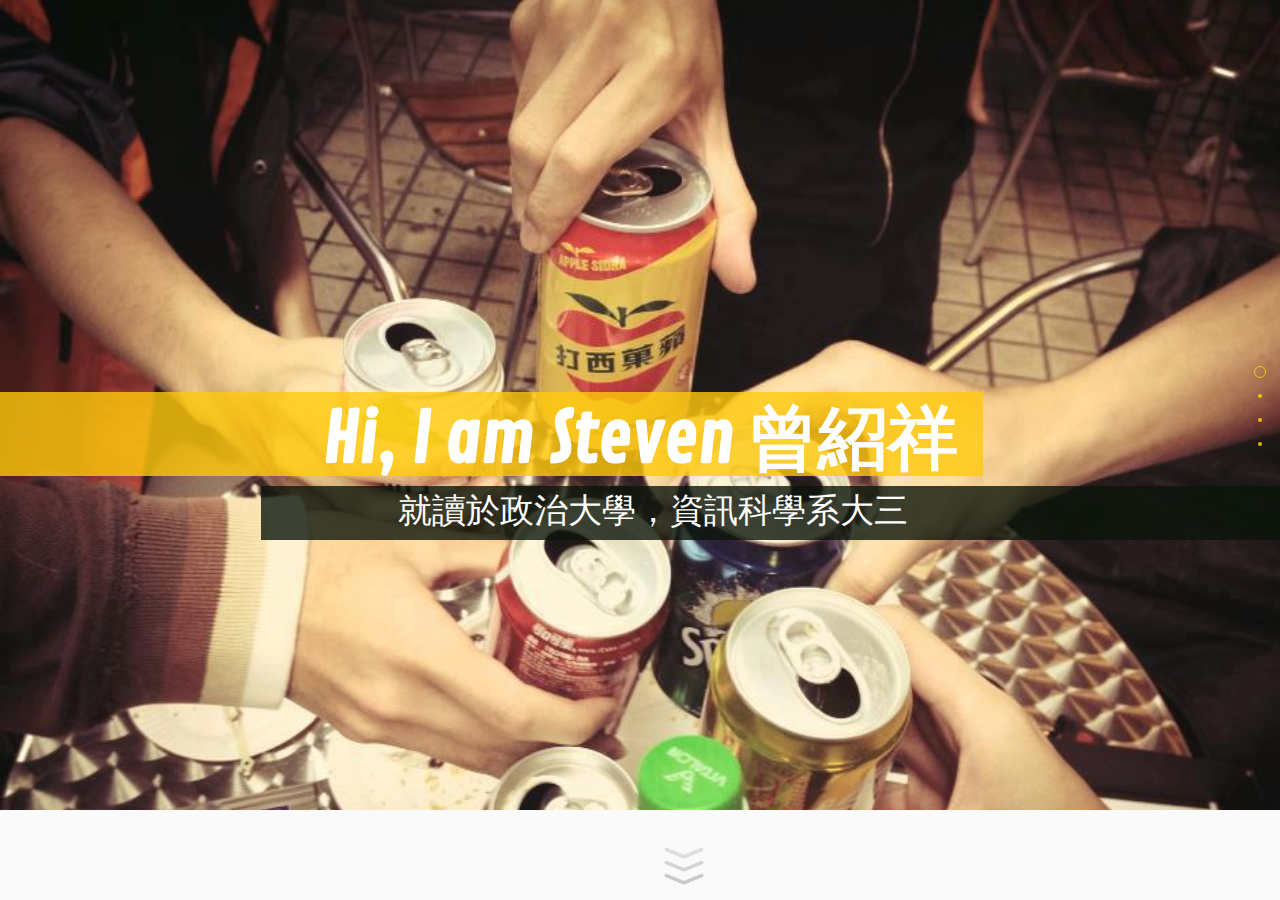
==== index.html @ 7ecca2e6 "Initial commit" ====
<!doctype html>
<html>
<head>
  <meta charset="utf-8">
  <title>曾紹祥</title>
  <script type="text/javascript" src="http://code.jquery.com/jquery-1.9.1.js"></script>
  <script type="text/javascript" src="js/jquery.onepage-scroll.js"></script>
  <script type="text/javascript" src="js/jquery.mousewheel-3.0.6.pack.js"></script>
  <link href='stylesheets/onepage-scroll.css' rel='stylesheet' type='text/css'>
  <link href='stylesheets/general.css' rel='stylesheet' type='text/css'>
  <link href='stylesheets/animate.css' rel='stylesheet' type='text/css'>
  <meta name="viewport" content="initial-scale=1, width=device-width, maximum-scale=1, minimum-scale=1, user-scalable=no">
  <link href='http://fonts.googleapis.com/css?family=Voces|Contrail+One' rel='stylesheet' type='text/css'>
  <script>
    $(document).ready(function(){
      $(".main").onepage_scroll({
        sectionContainer: "section",
        responsiveFallback: 762
      });
    });
  </script>
</head>
<body>
  <div class="wrapper">
    <div class="main">

      <section class="hero">
        <div class="connect">
          <div class="page_container">
            <h1 class="animated slideInLeft">Hi, I am Steven 曾紹祥</h1>
            <h2 class="animated slideInRight">就讀於政治大學，資訊科學系大三</h2>
          </div>
        </div>
      </section>
      <section class="about">
        <div class="page_container">
          <div class="title"><span class="line black"></span><h1>About Me</h1><span class="line black"></span></div>
          <h2>“I am a Student but also a Web Developer.”</h2>
          <div class="job">
            <h3>My Story</h3>
            <h4>Simply put, “大學生活多彩多姿“</h4>
            <h4>矇矇懂懂進了資科系，從一開始只知道C for cat到如今C C++<br> C#各種程式語言，雖稱不上精通熟練，但也是略懂略懂．才知道程式世界的博大精深．</h4>
            <h4>不過剛上大學幻想總是美麗的，以前老師總說University=由你玩四年<br>
              學了程式或許該說是University==由你玩四年，為什麼該用判斷式呢？<br>
              大家應該都知道大一大二，各種活動啊！在政大，大一聯合營隊．文化盃．高中生營隊<br>
              這都還只是參與．表演，到了大二，各種舉辦，以前當組員，現在該當組頭了<br>
              一眼一瞬間，兩年直接蒸發，當然，也是學了很多，但如今大三了，回頭一看...<br>
              成績各種潰散，向前望去，雖然盡頭還很遠，但下一個轉折眼看就到了，畢業...</h4>
              <h4>
              幸虧小弟還不至於一事無成，不小心地進了新創公司(Fontech右下角的logo)<br>不小心地學了Ruby on Rails不小心當了Web Developer，<br>也許不至於害怕畢業沒了工作，但生活也是馬馬虎虎<br>
              總之一連串的不小心，使得我人生路上下一次的階梯也許不是那麼的難過...<br>
              </h4>
              <h4>
              人生的路還很長，未完待續..
            </h4>
          </div>
            <aside></aside>
        </div>
      </section>

      <section class="team">
        <div class="page_container">
          <div class="title"><span class="line black"></span><h1>Follow Me?</h1><span class="line black"></span></div>
          <h2>“我的各種社群”</h2>

          <div class="fontecher">
            <div class="hello">
              <a href="https://github.com/booda406"><div alt="" id="github" class="animated rotateInUpRight"></div></a>
              <a href="http://dribbble.com/booda406"><div alt="" id="dribble" class="animated rotateInDownLeft"></div></a>
              <div alt="" id="gmail" class="animated rotateInUpRight" ></div>
              <a href="http://www.linkedin.com/profile/view?id=268771950&trk=nav_responsive_tab_profile_pic"><div alt="" id="linkedin" class="animated rotateInUpLeft"></div></a>
            </div>
            <h3><a href="http://booda406.logdown.com/">Logdown</a></h3>
            <h3><a href="https://www.facebook.com/Bnlsteven">FB</a></h3>
            <h3><a href="https://twitter.com/booda406">twitter</a></h3>
            <h3><a href="http://booda406.tumblr.com/">Tumblr</a></h3>
          </div>

        </div>
      </section>
      <section class="contact">
        <div class="page_container">
          <div class="title"><span class="line black"></span><h1>Contact</h1><span class="line black"></span>
          </div>
          <h2>“想要跟我聯絡 ?”</h2>
          <h3>你可以找到我在 <span>政治大學, 大仁樓</span>. 或者可以在網上與我聯絡<br>
          當然你也可以透過以下方式寄信給我．揪咪^.< </h3>

          <div class="contact_input">
            <form action="https://docs.google.com/spreadsheet/formResponse?formkey=dDZ3dGNNLVFBTjR4bktTNGhQVEFfa3c6MA&ifq" method="POST">
            <input type="hidden" name="entry.0.single" value="100703048">
            <!-- 性別 radio button-->
            <div class="input_radio">
            您的性別<br>
            Male<input type="radio" name="entry.1.single" value="male"><br>
            Female<input type="radio" name="entry.1.single" value="female"><br>
            </div>
            
              <!-- email -->
            <div class="input_email">
              <input type="text" name="entry.4.single" value="" placeholder="您的伊妹兒"><br>
            </div>   
            
            <!-- 最喜歡食物 check box -->
            <div class="input_checkbox">
            您喜歡的品牌<br>
            <input type="checkbox" name="entry.2.single" value="apple">Apple<br>
            <input type="checkbox" name="entry.2.single" value="banana">Banana<br>
            <input type="checkbox" name="entry.2.single" value="cow">Cow<br>
            <input type="checkbox" name="entry.2.single" value="dropbox">Dropbox<br>
          </div>
          
          <div class="input_select">
            <!-- relationship select box -->
            小姐，結婚了嗎？
            <select name="entry.3.single">
              <option value="LoveMe">single</option>
              <option value="NoChance">dating</option>
              <option value="NoGood">married</option>
              <option value="ComeOn">hard to explain</option>
            </select>
          </div>
            <textarea type="text" name="entry.5.single" value="" placeholder="甜甜蜜語here..."style="width: 100%; max-width: 764px; height: 200px;" rows="40" ></textarea>
            <input type="submit" name="submit" value="送出" class="submit">
            </form>
          </div>
        </div>
        <h4>Made by Steven Tseng, copyright 2014</h4>
      </section>

    </div>
    <!-- Main ends here -->
    <div class="back">
    </div>
  </div>
  <!-- Wrapper ends here -->

</body>
</html>
---- stylesheets/onepage-scroll.css ----
body, html {
  margin: 0;
  overflow: hidden;
  -webkit-transition: opacity 400ms;
  -moz-transition: opacity 400ms;
  transition: opacity 400ms;
}

body, .onepage-wrapper, html {
  display: block;
  position: static;
  padding: 0;
  width: 100%;
  height: 100%;
}

 .back {
  position: absolute;
  top: 0;
  transition: all 900ms ease-in-out;
  background-repeat: no-repeat;
  background-size: contain;
  background-position: center;
}

.viewing-page-1 .back{
  top: 94%;
  right: 45%;
  height: 40px;
  width: 40px;
  background-image: url(../images/hero/scroll.png);
  opacity: 0.3;

}

.viewing-page-2 .back{
  top: 94%;
  right: 0px;
  height: 40px;
  width: 50px;
  background-image: url(../images/public/fontech_logo_f_03.png);
}

.viewing-page-3 .back{
  top: 94%;
  right: 0px;
  height: 40px;
  width: 50px;
  background-image: url(../images/public/fontech_logo_h_01.png);
}
.viewing-page-4 .back{
  top: 80%;
  right: 50%;
  height: 40px;
  width: 50px;
  opacity: 0;
  background-image: url(../images/public/fontech_logo_h_02.png);
}


.onepage-wrapper {
  width: 100%;
  height: 100%;
  display: block;
  position: relative;
  padding: 0;
  -webkit-transform-style: preserve-3d;
}

.onepage-wrapper .section {
  width: 100%;
  height: 100%;
}

.onepage-pagination {
  position: absolute;
  right: 10px;
  top: 40%;
  z-index: 5;
  list-style: none;
  margin: 0;
  padding: 0;
}
.onepage-pagination li {
  padding: 0;
  text-align: center;
}
.onepage-pagination li a{
  padding: 10px;
  width: 4px;
  height: 4px;
  display: block;
  
}
.onepage-pagination li a:before{
  content: '';
  position: absolute;
  width: 4px;
  height: 4px;
  background: rgba(255,209,11,0.85);
  border-radius: 10px;
  -webkit-border-radius: 10px;
  -moz-border-radius: 10px;
}

.onepage-pagination li a.active:before{
  width: 10px;
  height: 10px;
  background: none;
  border: 1px solid rgba(255,209,11,0.85);
  margin-top: -4px;
  left: 8px;
}

.disabled-onepage-scroll, .disabled-onepage-scroll .wrapper {
  overflow: auto;
}

.disabled-onepage-scroll .onepage-wrapper .section {
  position: relative !important;
  top: auto !important;
}
.disabled-onepage-scroll .onepage-wrapper {
  -webkit-transform: none !important;
  -moz-transform: none !important;
  transform: none !important;
  -ms-transform: none !important;
  min-height: 100%;
}


.disabled-onepage-scroll .onepage-pagination {
  display: none;
}

body.disabled-onepage-scroll, .disabled-onepage-scroll .onepage-wrapper, html {
  position: inherit;
}
---- stylesheets/general.css ----
html {
  height: 100%;
}
html .test {
  background-color: red;
}
body {
  padding: 0;
  position: relative;
  margin: 0;
  height: 100%;
  -webkit-font-smoothing: antialiased;
}

.wrapper {
  height: 100% !important;
  height: 100%;
  margin: 0 auto;
  overflow: hidden;
  position: relative;
}

.title {
  width: 780px;
  height: 60px;
  margin: 0 auto;
}
.title .line {
  width: 300px;
  height: 5px;
  margin: 42px 0 0 0;
  float: left;
}
.title .black {
  background-image: url(../images/public/line_black.png);
}

a {
  text-decoration: none;
}

h1, h2 {
  margin: 0;
  bottom: 0;
  display: block;
}

h1, h3, ul, li, a, input, textarea {
  font-family: 'Contrail One', cursive;
}

h2, h4 {
  font-family: 'Voces', cursive;
}

.about h1, .service h1, .project h1, .team h1, .contact h1 {
  width: 180px;
  margin-top: 24px;
  padding: 0;
  float: left;
  font-weight: 300;
  font-size: 32px;
  text-align: center;
}
.about h2, .service h2, .project h2, .team h2, .contact h2 {
  font-size: 28px;
  margin: 20px auto 30px auto;
  text-align: center;
  line-height: 120%;
  font-weight: 100;
  font-style: italic;
}
.about .page_container, .service .page_container, .project .page_container, .team .page_container, .contact .page_container {
  margin: 0 auto;
  max-width: 960px;
}

.main {
  float: left;
  width: 100%;
  margin: 0 auto;
  position: relative;
}


section {
  overflow: hidden;
}


.hero {
  background-color: #fafafa;
}

.hero .connect {
  width: 102%;
  height: 90%;
  background-position: left top;
  background-image: url(../images/hero/index.jpg);
  background-color: #fafafa;
  background-size: cover;
}


.hero .page_container {
  padding-top: 30%;
  width: auto;
}

.hero h1 {
  color: white;
  display: block;
  width: 660px;
  height: 84px;
  margin: 0 auto;
  font-size: 70px;
  font-weight: 700;
  background-color: rgba(255, 201, 11, 0.8);
  position: relative;
}

.hero h1:before {
  height: 84px;
  background-color: rgba(255, 201, 11, 0.8);
  content: "";
  position: absolute;
  top: 0;
  right: 100%;
  width: 9999px;
}

.hero h2 {
  color: white;
  display: block;
  margin: 10px auto;
  width: 780px;
  height: 50px;
  padding: 2px;
  text-align: center;
  font-size: 34px;
  font-weight: 300;
  background-color: rgba(11, 21, 11, 0.8);
  position: relative;
}

.hero h2:after {
  height: 54px;
  background-color: rgba(11, 21, 11, 0.8);
  content: "";
  position: absolute;
  top: 0;
  left: 100%;
  width: 9999px;
}


.about {
  background-image: url(../images/public/grid.png);
  background-color: #fafafa;
}

.about .page_container h2 {
  color: black;
  width: 100%;
  max-width: 680px;
  margin: 20px auto 0 auto;
}

.about .page_container h3 {
  text-align: left;
  font-size: 32px;
  font-weight: 300;
}

.about .page_container .job {
  height: 420px;
  width: 620px;
  margin: 0 20px 0 10px;
  padding: 10px 0;
  display: inline-block;
}
.about .page_container aside{
  float: right;
  margin-top: 50px;
  width: 300px;
  height: 420px;
  display: inline-block;
  background-image: url(../images/hero/aboutme.jpg);
  -webkit-background-size: cover;
  -moz-background-size: cover;
  -o-background-size: cover;
  background-size: cover;
}

.team::after{
  background: url(../images/hero/page3.jpg);
  content: "";
  opacity: 0.5;
  top: 0;
  left: 0;
  bottom: 0;
  right: 0;
  position: absolute;
  z-index: -1; 
  background-position: center;
  -webkit-background-size: cover;
  -moz-background-size: cover;
  -o-background-size: cover;
  background-size: cover;
  background-repeat: no-repeat;
}

.team .page_container h1, .team .page_container h2, .team .page_container h3, .team .page_container h4 {
  color: black;
}

.team .page_container h3 {
  display: inline-block;
  margin: 10px auto;
  font-weight: 300;
  font-size: 24px;
}

.team .page_container .fontecher {
  max-width: 490px;
  height: 256px;
  padding: 0 10px;
  margin: 10px;
  float: left;
}

.team .page_container .fontecher .hello {
  height: 400px;
  width: 350px;
  margin-right: 10px;
  display: inline-block;
  float: left;
  padding: 20px;
  background-image: url(../images/hero/follow1.jpg);
  background-repeat: no-repeat;
  background-position: center;
  background-size: cover;
  position: relative;
}

.team .page_container .fontecher .hello:hover {
  background-image: url(../images/hero/follow2.jpg);
}

.team .page_container .fontecher .hello #gmail {
  background-image: url(../images/team/gmail.png);
  display: none;
  position: absolute;
  bottom: -3px;
  left: -4px;
}

.team .page_container .fontecher .hello #gmail:hover {
  background-image: url(../images/team/gmail_go.png);
}

.team .page_container .fontecher .hello #linkedin {
  background-image: url(../images/team/linkedin.png);
  display: none;
  position: absolute;
  bottom: -3px;
  right: -3px;
}

.team .page_container .fontecher .hello #linkedin:hover {
  background-image: url(../images/team/linkedin_go.png);
}

.team .page_container .fontecher .hello #dribble {
  background-image: url(../images/team/dribble.png);
  display: none;
  position: absolute;
  top: -3px;
  right: -3px;
}

.team .page_container .fontecher .hello #dribble:hover {
  background-image: url(../images/team/dribble_go.png);
}

.team .page_container .fontecher .hello #github {
  background-image: url(../images/team/github.png);
  display: none;
  position: absolute;
  top: -4px;
  left: -4px;
}

.team .page_container .fontecher .hello #github:hover {
  background-image: url(../images/team/github_go.png);
}

.team .page_container .fontecher .hello:hover > #gmail, .team .page_container .fontecher .hello:hover #linkedin, .team .page_container .fontecher .hello:hover #github, .team .page_container .fontecher .hello:hover #dribble {
  display: block;
  height: 75px;
  width: 75px;
}


.contact .page_container .contact_input {
  width: 84%;
  max-width: 786px;
  height: 3810px;
  margin: 0 auto 0 90px;
}

.contact .page_container .contact_input .input_radio{
  height: 120px;
  width: 30%;
  max-width: 360px;
  font-size: 20px;
  font-family: serif;
  font-style: italic;
  float: left;
}

.contact .page_container .contact_input .input_checkbox{
  height: 120px;
  width: 50%;
  max-width: 360px;
  font-size: 20px;
  font-family: times;
  font-style: italic;
}

.contact .page_container .contact_input .input_email{
  width: 70%;
  max-width: 360px;
  margin-right:20px;
  float: right;
}

.contact .page_container .contact_input .input_select{
  height: 30px;
  width: 100%;
  max-width: 360px;
  font-style: italic;
  font-size: 20px;
  font-family: times;
  float: left;
}

.contact .page_container .contact_input input, .contact .page_container .contact_input textarea {
  padding: 4px 8px;
  float: left;
  font-size: 24px;
  font-weight: 100;
}

.contact .page_container .contact_input .submit {
  font-size: 24px;
  padding: 6px 16px;
  display: block;
  width: 72px;
  text-align: center;
  margin: 5px auto 20px auto;
  background-color: #ffd10b;
  font-weight: 300;
  color: black;
  border: none;
  clear: both;
}

.contact h2 {
  color: black;
}

.contact h3 {
  font-size: 24px;
  text-align: center;
  width: 100%;
  margin: 0 auto 40px;
  font-weight: 300;
  clear: both;
}

.contact h4 {
  font-size: 16px;
  padding: 16px 0;
  margin: 0;
  text-align: center;
  width: 100%;
  font-weight: 300;
  position: absolute;
  bottom: 0;
  background-color: rgba(7, 7, 7, 0.1);
}

.contact span {
  color: #ffd10b;
  position: relative;
}

.contact span div {
  display: none;
}

.contact span:hover > div {
  height: 50px;
  width: 200px;
  background-color: white;
  border: 1px solid black;
  position: absolute;
  display: block;
}
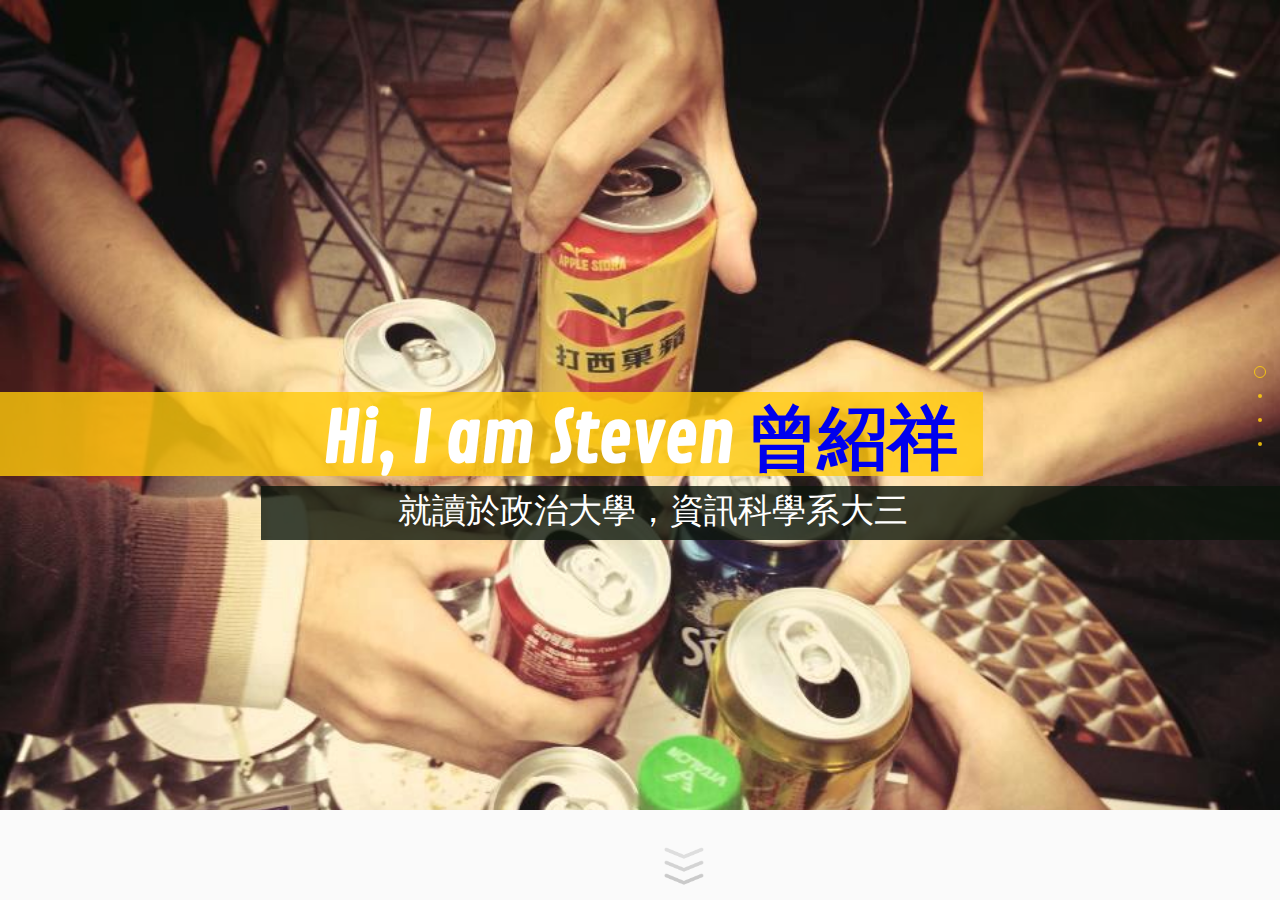
==== commit 5d6bd349: "add about page" ====
--- a/index.html
+++ b/index.html
@@ -27,7 +27,7 @@
       <section class="hero">
         <div class="connect">
           <div class="page_container">
-            <h1 class="animated slideInLeft">Hi, I am Steven 曾紹祥</h1>
+            <h1 class="animated slideInLeft">Hi, I am Steven <a href="./about.html">曾紹祥</a></h1>
             <h2 class="animated slideInRight">就讀於政治大學，資訊科學系大三</h2>
           </div>
         </div>
